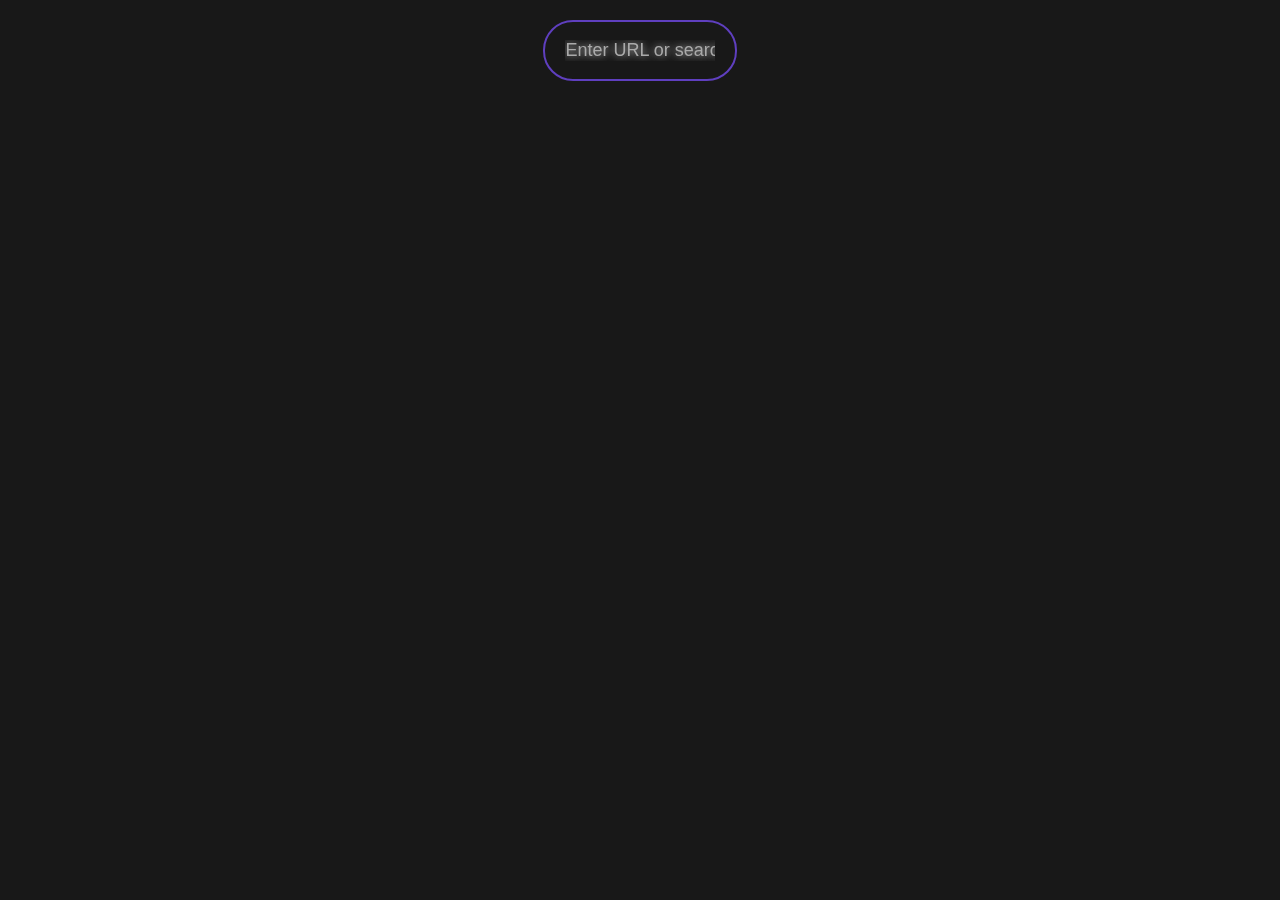
==== index.html @ 396691e2 "Update index.html" ====
<!DOCTYPE html>
<html lang="en">
<head>
    <meta charset="UTF-8">
    <meta name="viewport" content="width=device-width, initial-scale=1.0">
    <title>Search and Redirect</title>
    <style>
        /* General reset */
        * {
            margin: 0;
            padding: 0;
            box-sizing: border-box;
        }

        body {
            font-family: 'Arial', sans-serif;
            background-color: #181818;
            color: #fff;
            display: flex;
            justify-content: center;
            align-items: center;
            min-height: 100vh;
            margin: 0;
            padding: 0;
            text-align: center;
            flex-direction: column;
        }

        /* Search Bar Styling */
        .search-bar {
            width: 70%;
            max-width: 800px;
            padding: 18px 20px;
            font-size: 18px;
            background: transparent;
            border: 2px solid #5f3fbf;
            color: #fff;
            outline: none;
            border-radius: 30px;
            text-shadow: 0 0 8px rgba(255, 255, 255, 0.8);
            transition: all 0.3s ease;
            text-align: center;
            cursor: pointer;
        }

        /* Focus Effect */
        .search-bar:focus {
            background-color: #333;
            box-shadow: 0 0 10px rgba(160, 160, 255, 0.6);
            border: 2px solid #7a45d2;
        }

        /* Placeholder Styling */
        .search-bar::placeholder {
            color: #aaa;
        }

        /* Center the search bar properly */
        #search-container {
            width: 100%;
            display: flex;
            justify-content: center;
            position: fixed;
            top: 20px;
            z-index: 10;
        }

    </style>
</head>
<body>

    <!-- Search Bar Container (Fixed to Top) -->
    <div id="search-container">
        <form id="uv-form" onsubmit="submitSearch(event)">
            <input id="uv-search-engine" value="https://www.google.com/search?q=%s" type="hidden"/>
            <input id="uv-address" type="text" class="search-bar" placeholder="Enter URL or search term..." autocomplete="off"/>
        </form>
    </div>

    <script>
        // Function to check if the string is a valid URL
        function isValidURL(url) {
            const pattern = /^(https?:\/\/)?([a-z0-9-]+\.)+[a-z0-9-]+(\/.*)?$/i;
            return pattern.test(url);
        }

        // Function to update the search bar with the current URL or placeholder
        function updateSearchBar() {
            const currentUrl = window.location.href;
            const searchBar = document.getElementById('uv-address');
            
            // Only set the URL in the search bar if it's a valid URL
            if (isValidURL(currentUrl)) {
                searchBar.value = currentUrl;  // Show current URL if it's valid
            } else {
                searchBar.value = '';  // Clear the search bar if it's not a valid URL
            }
        }

        // Function to handle search or URL redirection when submitting the form
        function submitSearch(event) {
            event.preventDefault(); // Prevent form submission

            const query = document.getElementById('uv-address').value.trim();
            if (!query) return;

            let url = query;

            // If it's a valid URL, redirect to that URL
            if (isValidURL(url)) {
                window.location.href = url;
            } else {
                // If it's not a URL, assume it's a search term and redirect to Google
                url = 'https://www.google.com/search?q=' + encodeURIComponent(query);
                window.location.href = url;
            }
        }

        // Update the search bar with the current URL when the page loads
        window.onload = function() {
            updateSearchBar();
        };
    </script>


<script src="/storage/js/script.js"></script>
    <script src="/static/uv/uv.bundle.js" defer></script>
    <script src="/static/uv/uv.config.js" defer></script>
    <script src="/static/register-sw.js" defer></script>
    <script src="/static/search.js" defer></script>
    <script src="/static/index.js" defer></script>
</body>
</html>
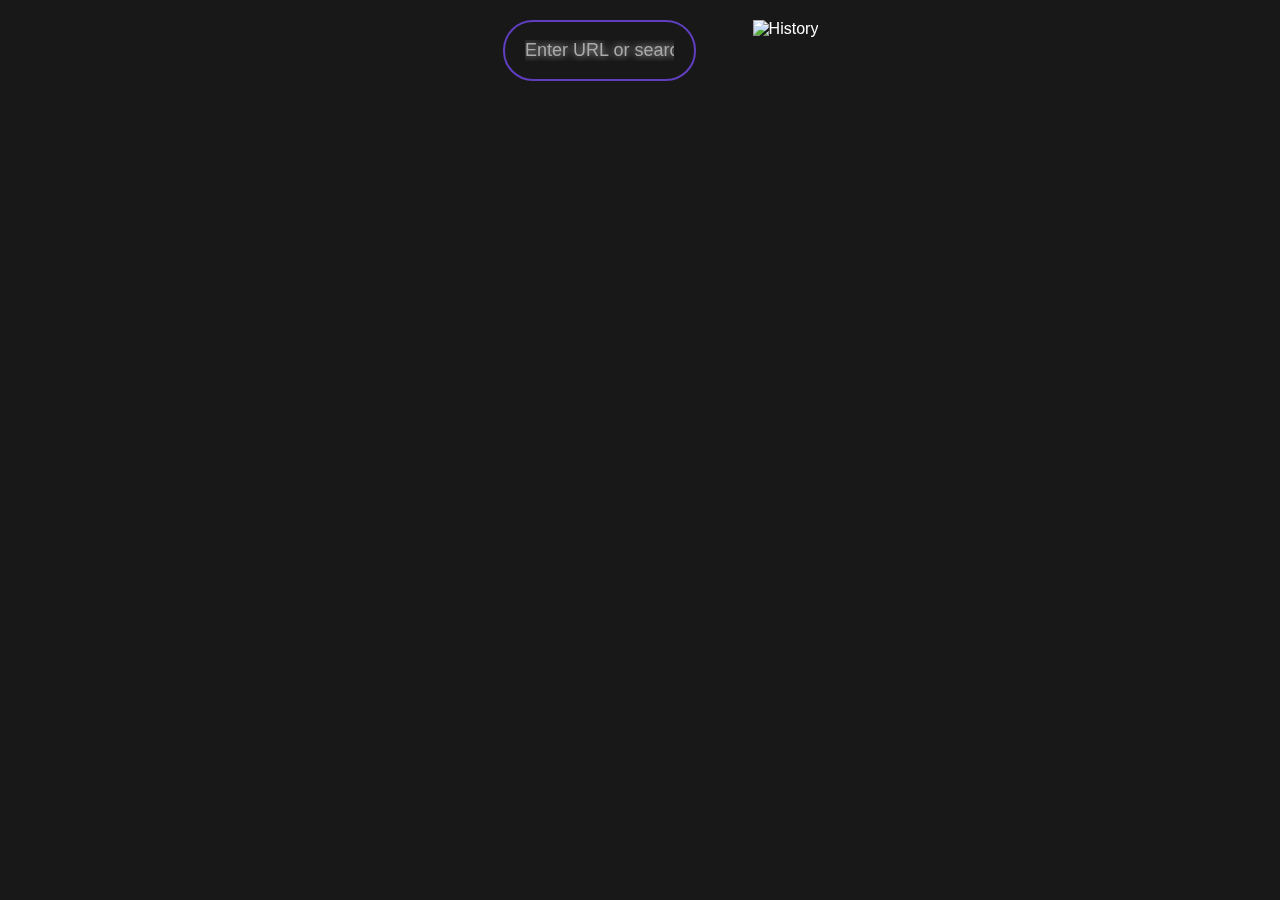
==== commit 882344df: "Update index.html" ====
--- a/index.html
+++ b/index.html
@@ -3,7 +3,7 @@
 <head>
     <meta charset="UTF-8">
     <meta name="viewport" content="width=device-width, initial-scale=1.0">
-    <title>Search and Redirect</title>
+    <title>Search and Redirect with History</title>
     <style>
         /* General reset */
         * {
@@ -24,6 +24,16 @@
             padding: 0;
             text-align: center;
             flex-direction: column;
+        }
+
+        /* Search Bar Container */
+        #search-container {
+            width: 100%;
+            display: flex;
+            justify-content: center;
+            position: fixed;
+            top: 20px;
+            z-index: 10;
         }
 
         /* Search Bar Styling */
@@ -55,14 +65,47 @@
             color: #aaa;
         }
 
-        /* Center the search bar properly */
-        #search-container {
-            width: 100%;
-            display: flex;
-            justify-content: center;
-            position: fixed;
-            top: 20px;
-            z-index: 10;
+        /* Iframe for displaying results */
+        #search-results {
+            margin-top: 100px;
+            width: 70%;
+            max-width: 800px;
+            height: 50vh;
+            border: none;
+            margin-bottom: 40px;
+        }
+
+        /* History Container Styling */
+        #history-container {
+            display: none;
+            background-color: #222;
+            padding: 10px;
+            border-radius: 5px;
+            width: 60%;
+            margin-top: 10px;
+            position: absolute;
+            top: 80px;
+            z-index: 1;
+            box-shadow: 0 0 10px rgba(160, 160, 255, 0.7);
+        }
+
+        #history-container a {
+            color: #5f3fbf;
+            text-decoration: none;
+            display: block;
+            padding: 8px;
+            font-size: 16px;
+        }
+
+        #history-container a:hover {
+            background-color: #333;
+            color: #7a45d2;
+        }
+
+        /* Google History Icon */
+        #history-logo {
+            margin-left: 15px;
+            cursor: pointer;
         }
 
     </style>
@@ -75,7 +118,26 @@
             <input id="uv-search-engine" value="https://www.google.com/search?q=%s" type="hidden"/>
             <input id="uv-address" type="text" class="search-bar" placeholder="Enter URL or search term..." autocomplete="off"/>
         </form>
+        <!-- Google History Logo -->
+        <img src="https://upload.wikimedia.org/wikipedia/commons/thumb/3/34/Google_Chrome_icon_%282013-2023%29.svg/120px-Google_Chrome_icon_%282013-2023%29.svg.png" alt="History" id="history-logo" onclick="toggleHistory()"/>
     </div>
+
+    <!-- History Container -->
+    <div id="history-container">
+        <h3>Search History:</h3>
+        <div id="history-list"></div>
+    </div>
+
+    <!-- Iframe for displaying search results -->
+    <iframe id="search-results"></iframe>
+
+    <!-- External JS Scripts -->
+    <script src="/storage/js/script.js"></script>
+    <script src="/static/uv/uv.bundle.js" defer></script>
+    <script src="/static/uv/uv.config.js" defer></script>
+    <script src="/static/register-sw.js" defer></script>
+    <script src="/static/search.js" defer></script>
+    <script src="/static/index.js" defer></script>
 
     <script>
         // Function to check if the string is a valid URL
@@ -84,50 +146,89 @@
             return pattern.test(url);
         }
 
-        // Function to update the search bar with the current URL or placeholder
-        function updateSearchBar() {
+        // Function to handle search or URL redirection when submitting the form
+        function submitSearch(event) {
+            event.preventDefault(); // Prevent form submission
+
+            const query = document.getElementById('uv-address').value.trim();
+            if (!query) return;
+
+            let url = query;
+
+            // If it's a valid URL, display the URL in the iframe
+            if (isValidURL(url)) {
+                // Load the URL directly into the iframe
+                document.getElementById('search-results').src = url;
+                addToHistory(url); // Add to history if valid URL
+            } else {
+                // If it's not a URL, perform a search using the UV search engine URL
+                const searchURL = document.getElementById('uv-search-engine').value.replace('%s', encodeURIComponent(query));
+                document.getElementById('search-results').src = searchURL; // Load search results into iframe
+                addToHistory(searchURL); // Add to history for search term
+            }
+        }
+
+        // Add a search or URL to history
+        function addToHistory(url) {
+            // Get the history from localStorage
+            let history = JSON.parse(localStorage.getItem('history')) || [];
+            
+            // Avoid adding duplicate URLs
+            if (history.includes(url)) return;
+
+            // Add the new URL to the history
+            history.unshift(url); // Add to the front of the history
+            if (history.length > 10) history.pop(); // Keep history length limited to 10
+
+            // Save updated history back to localStorage
+            localStorage.setItem('history', JSON.stringify(history));
+
+            // Update the history display
+            updateHistory();
+        }
+
+        // Display the history list
+        function updateHistory() {
+            const historyList = document.getElementById('history-list');
+            const history = JSON.parse(localStorage.getItem('history')) || [];
+
+            // Clear the history display
+            historyList.innerHTML = '';
+
+            // Add each history item to the list
+            history.forEach(function(url) {
+                const link = document.createElement('a');
+                link.href = url;
+                link.target = "_blank"; // Open in new tab
+                link.innerText = url;
+                historyList.appendChild(link);
+            });
+        }
+
+        // Toggle the history container visibility
+        function toggleHistory() {
+            const historyContainer = document.getElementById('history-container');
+            if (historyContainer.style.display === 'none' || historyContainer.style.display === '') {
+                historyContainer.style.display = 'block';
+                updateHistory(); // Update the history list when shown
+            } else {
+                historyContainer.style.display = 'none';
+            }
+        }
+
+        // Initialize history on page load
+        window.onload = function() {
+            // Set the current URL to the search bar if it's valid
             const currentUrl = window.location.href;
             const searchBar = document.getElementById('uv-address');
             
-            // Only set the URL in the search bar if it's a valid URL
             if (isValidURL(currentUrl)) {
-                searchBar.value = currentUrl;  // Show current URL if it's valid
-            } else {
-                searchBar.value = '';  // Clear the search bar if it's not a valid URL
+                searchBar.value = currentUrl;
             }
-        }
-
-        // Function to handle search or URL redirection when submitting the form
-        function submitSearch(event) {
-            event.preventDefault(); // Prevent form submission
-
-            const query = document.getElementById('uv-address').value.trim();
-            if (!query) return;
-
-            let url = query;
-
-            // If it's a valid URL, redirect to that URL
-            if (isValidURL(url)) {
-                window.location.href = url;
-            } else {
-                // If it's not a URL, assume it's a search term and redirect to Google
-                url = 'https://www.google.com/search?q=' + encodeURIComponent(query);
-                window.location.href = url;
-            }
-        }
-
-        // Update the search bar with the current URL when the page loads
-        window.onload = function() {
-            updateSearchBar();
+
+            updateHistory(); // Update the history when the page loads
         };
     </script>
 
-
-<script src="/storage/js/script.js"></script>
-    <script src="/static/uv/uv.bundle.js" defer></script>
-    <script src="/static/uv/uv.config.js" defer></script>
-    <script src="/static/register-sw.js" defer></script>
-    <script src="/static/search.js" defer></script>
-    <script src="/static/index.js" defer></script>
 </body>
 </html>
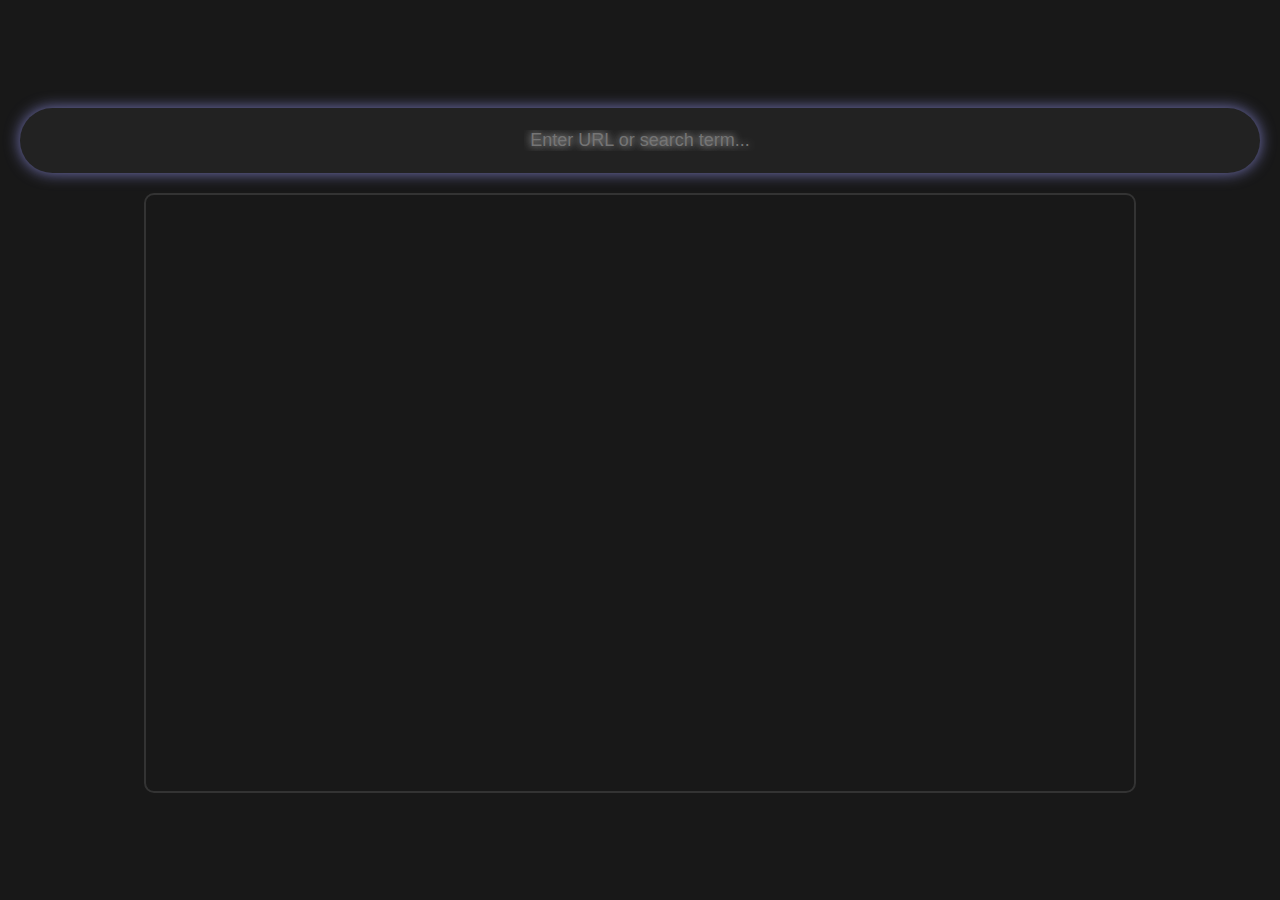
==== commit 93004f1a: "Update index.html" ====
--- a/index.html
+++ b/index.html
@@ -3,7 +3,7 @@
 <head>
     <meta charset="UTF-8">
     <meta name="viewport" content="width=device-width, initial-scale=1.0">
-    <title>Search and Redirect with History</title>
+    <title>Search and Redirect</title>
     <style>
         /* General reset */
         * {
@@ -21,29 +21,29 @@
             align-items: center;
             min-height: 100vh;
             margin: 0;
-            padding: 0;
-            text-align: center;
+            padding: 20px;
             flex-direction: column;
         }
 
         /* Search Bar Container */
         #search-container {
+            display: flex;
+            align-items: center;
+            justify-content: center;
             width: 100%;
-            display: flex;
-            justify-content: center;
-            position: fixed;
-            top: 20px;
-            z-index: 10;
+            background-color: #222;
+            border-radius: 50px;
+            padding: 10px;
+            box-shadow: 0 0 15px rgba(160, 160, 255, 0.7);
         }
 
         /* Search Bar Styling */
         .search-bar {
-            width: 70%;
-            max-width: 800px;
-            padding: 18px 20px;
+            flex: 1;
+            padding: 12px 18px;
             font-size: 18px;
             background: transparent;
-            border: 2px solid #5f3fbf;
+            border: none;
             color: #fff;
             outline: none;
             border-radius: 30px;
@@ -57,81 +57,43 @@
         .search-bar:focus {
             background-color: #333;
             box-shadow: 0 0 10px rgba(160, 160, 255, 0.6);
-            border: 2px solid #7a45d2;
         }
 
-        /* Placeholder Styling */
-        .search-bar::placeholder {
-            color: #aaa;
+        /* Styling for the dynamic URL display inside search bar */
+        .search-bar a {
+            color: #5f3fbf;
+            text-decoration: none;
+            font-weight: bold;
         }
 
-        /* Iframe for displaying results */
-        #search-results {
-            margin-top: 100px;
-            width: 70%;
-            max-width: 800px;
-            height: 50vh;
-            border: none;
-            margin-bottom: 40px;
-        }
-
-        /* History Container Styling */
-        #history-container {
-            display: none;
-            background-color: #222;
-            padding: 10px;
-            border-radius: 5px;
-            width: 60%;
-            margin-top: 10px;
-            position: absolute;
-            top: 80px;
-            z-index: 1;
-            box-shadow: 0 0 10px rgba(160, 160, 255, 0.7);
-        }
-
-        #history-container a {
-            color: #5f3fbf;
-            text-decoration: none;
-            display: block;
-            padding: 8px;
-            font-size: 16px;
-        }
-
-        #history-container a:hover {
-            background-color: #333;
+        .search-bar a:hover {
             color: #7a45d2;
         }
 
-        /* Google History Icon */
-        #history-logo {
-            margin-left: 15px;
-            cursor: pointer;
+        /* Styling for iframe */
+        #search-results {
+            width: 80%;
+            height: 600px;
+            margin-top: 20px;
+            border: 2px solid #333;
+            border-radius: 10px;
         }
-
     </style>
 </head>
 <body>
 
-    <!-- Search Bar Container (Fixed to Top) -->
+    <!-- Search Bar Container -->
     <div id="search-container">
         <form id="uv-form" onsubmit="submitSearch(event)">
             <input id="uv-search-engine" value="https://www.google.com/search?q=%s" type="hidden"/>
-            <input id="uv-address" type="text" class="search-bar" placeholder="Enter URL or search term..." autocomplete="off"/>
+            <input id="uv-address" type="text" class="search-bar" placeholder="Enter URL or search term..." autocomplete="off" />
         </form>
-        <!-- Google History Logo -->
-        <img src="https://upload.wikimedia.org/wikipedia/commons/thumb/3/34/Google_Chrome_icon_%282013-2023%29.svg/120px-Google_Chrome_icon_%282013-2023%29.svg.png" alt="History" id="history-logo" onclick="toggleHistory()"/>
-    </div>
-
-    <!-- History Container -->
-    <div id="history-container">
-        <h3>Search History:</h3>
-        <div id="history-list"></div>
     </div>
 
     <!-- Iframe for displaying search results -->
-    <iframe id="search-results"></iframe>
+    <iframe id="search-results" src="" frameborder="0"></iframe>
 
-    <!-- External JS Scripts -->
+    <!-- External scripts -->
     <script src="/storage/js/script.js"></script>
     <script src="/static/uv/uv.bundle.js" defer></script>
     <script src="/static/uv/uv.config.js" defer></script>
@@ -140,94 +102,34 @@
     <script src="/static/index.js" defer></script>
 
     <script>
-        // Function to check if the string is a valid URL
-        function isValidURL(url) {
-            const pattern = /^(https?:\/\/)?([a-z0-9-]+\.)+[a-z0-9-]+(\/.*)?$/i;
-            return pattern.test(url);
+        // Function to submit the search and update the iframe with the URL
+        function submitSearch(event) {
+            event.preventDefault(); // Prevent form submission
+            
+            const query = document.getElementById('uv-address').value.trim();
+            if (!query) {
+                return;
+            }
+            
+            let url = query;
+
+            // Check if it's a valid URL (basic check)
+            if (!url.startsWith('http://') && !url.startsWith('https://')) {
+                // If it's not a URL, assume it's a search term
+                url = 'https://www.google.com/search?q=' + encodeURIComponent(query);
+            }
+
+            // Set the iframe source to the entered URL or search result
+            document.getElementById('search-results').src = url;
+
+            // Optionally, update the search bar to show the URL
+            document.getElementById('uv-address').value = url;
         }
 
-        // Function to handle search or URL redirection when submitting the form
-        function submitSearch(event) {
-            event.preventDefault(); // Prevent form submission
-
-            const query = document.getElementById('uv-address').value.trim();
-            if (!query) return;
-
-            let url = query;
-
-            // If it's a valid URL, display the URL in the iframe
-            if (isValidURL(url)) {
-                // Load the URL directly into the iframe
-                document.getElementById('search-results').src = url;
-                addToHistory(url); // Add to history if valid URL
-            } else {
-                // If it's not a URL, perform a search using the UV search engine URL
-                const searchURL = document.getElementById('uv-search-engine').value.replace('%s', encodeURIComponent(query));
-                document.getElementById('search-results').src = searchURL; // Load search results into iframe
-                addToHistory(searchURL); // Add to history for search term
-            }
+        // Optional: You can dynamically change text on click if needed
+        function changeText() {
+            document.getElementById("dynamic-text").innerText = "Start searching now!";
         }
-
-        // Add a search or URL to history
-        function addToHistory(url) {
-            // Get the history from localStorage
-            let history = JSON.parse(localStorage.getItem('history')) || [];
-            
-            // Avoid adding duplicate URLs
-            if (history.includes(url)) return;
-
-            // Add the new URL to the history
-            history.unshift(url); // Add to the front of the history
-            if (history.length > 10) history.pop(); // Keep history length limited to 10
-
-            // Save updated history back to localStorage
-            localStorage.setItem('history', JSON.stringify(history));
-
-            // Update the history display
-            updateHistory();
-        }
-
-        // Display the history list
-        function updateHistory() {
-            const historyList = document.getElementById('history-list');
-            const history = JSON.parse(localStorage.getItem('history')) || [];
-
-            // Clear the history display
-            historyList.innerHTML = '';
-
-            // Add each history item to the list
-            history.forEach(function(url) {
-                const link = document.createElement('a');
-                link.href = url;
-                link.target = "_blank"; // Open in new tab
-                link.innerText = url;
-                historyList.appendChild(link);
-            });
-        }
-
-        // Toggle the history container visibility
-        function toggleHistory() {
-            const historyContainer = document.getElementById('history-container');
-            if (historyContainer.style.display === 'none' || historyContainer.style.display === '') {
-                historyContainer.style.display = 'block';
-                updateHistory(); // Update the history list when shown
-            } else {
-                historyContainer.style.display = 'none';
-            }
-        }
-
-        // Initialize history on page load
-        window.onload = function() {
-            // Set the current URL to the search bar if it's valid
-            const currentUrl = window.location.href;
-            const searchBar = document.getElementById('uv-address');
-            
-            if (isValidURL(currentUrl)) {
-                searchBar.value = currentUrl;
-            }
-
-            updateHistory(); // Update the history when the page loads
-        };
     </script>
 
 </body>
